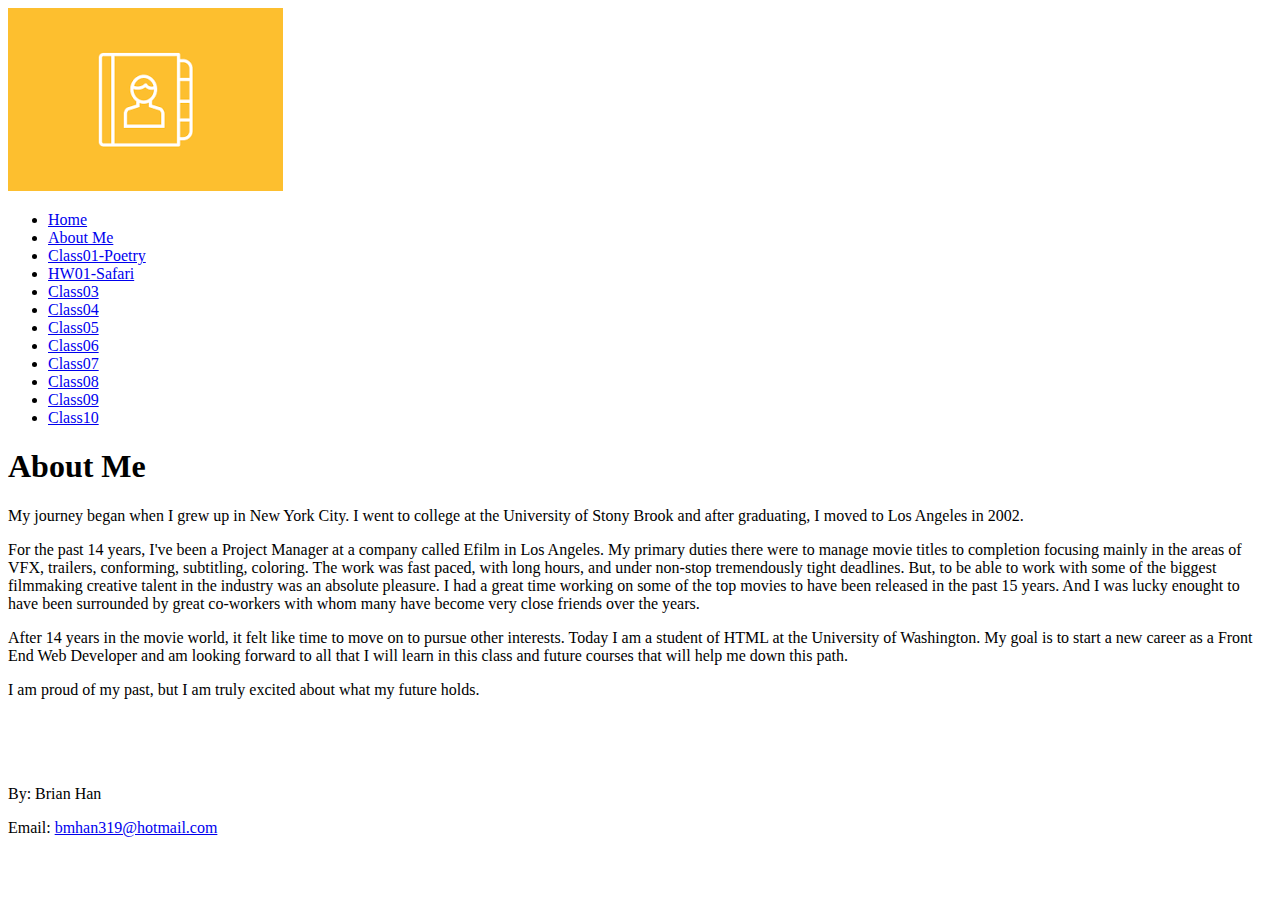
==== about-me.html @ 6e24cd01 "adjusting Class01 link to about-me files" ====
<!DOCTYPE html>
<html lang="en">
    
<head>
  <meta charset="UTF-8">
  <meta name="description" content="Portfolio Site, Homework#2, about,me">
  <meta name="keywords" content="portfolio,brian,han,homework,about,me">
  <meta name="author" content="Brian Han">
  <meta name="viewport" content="width=device-width, initial-scale=1.0">
  <title>About Me</title>
</head>
  
<body>
  <header>
    <img src="images/portfolio.png" alt="portfolio image">
    <ul>
      <li><a href="index.html">Home</a></li>
      <li><a href="about-me.html">About Me</a></li>
      <li><a href="class01/index.html">Class01-Poetry</a></li>
      <li><a href="https://bmhan319.github.io/homework1/">HW01-Safari</a></li>
      <li><a href="../class03/coming-soon.html">Class03</a></li>
      <li><a href="../class04/coming-soon.html">Class04</a></li>
      <li><a href="../class05/coming-soon.html">Class05</a></li>
      <li><a href="../class06/coming-soon.html">Class06</a></li>
      <li><a href="../class07/coming-soon.html">Class07</a></li>
      <li><a href="../class08/coming-soon.html">Class08</a></li>
      <li><a href="../class09/coming-soon.html">Class09</a></li>
      <li><a href="../class10/coming-soon.html">Class10</a></li>
    </ul>
  </header>
  
  <article>
    <h1>About Me</h1>
    <p>My journey began when I grew up in New York City.  I went to college at the University of Stony Brook and after graduating, I moved to Los Angeles in 2002.</p> 
    
    <p>For the past 14 years, I've been a Project Manager at a company called Efilm in Los Angeles. My primary duties there were to manage movie titles to completion focusing mainly in the areas of VFX, trailers, conforming, subtitling, coloring. The work was fast paced, with long hours, and under non-stop tremendously tight deadlines. But, to be able to work with some of the biggest filmmaking creative talent in the industry was an absolute pleasure.  I had a great time working on some of the top movies to have been released in the past 15 years. And I was lucky enought to have been surrounded by great co-workers with whom many have become very close friends over the years.</p>

    <p>After 14 years in the movie world, it felt like time to move on to pursue other interests. Today I am a student of HTML at the University of Washington. My goal is to start a new career as a Front End Web Developer and am looking forward to all that I will learn in this class and future courses that will help me down this path.</p>

    <p>I am proud of my past, but I am truly excited about what my future holds.</p>
  </article>
    <br>
    <br>
    <br>
  <footer>
    <p>By: Brian Han</p>
    <p>Email: <a href="mailto:bmhan319@hotmail.com">bmhan319@hotmail.com</a></p>
  </footer>
</body>
</html>
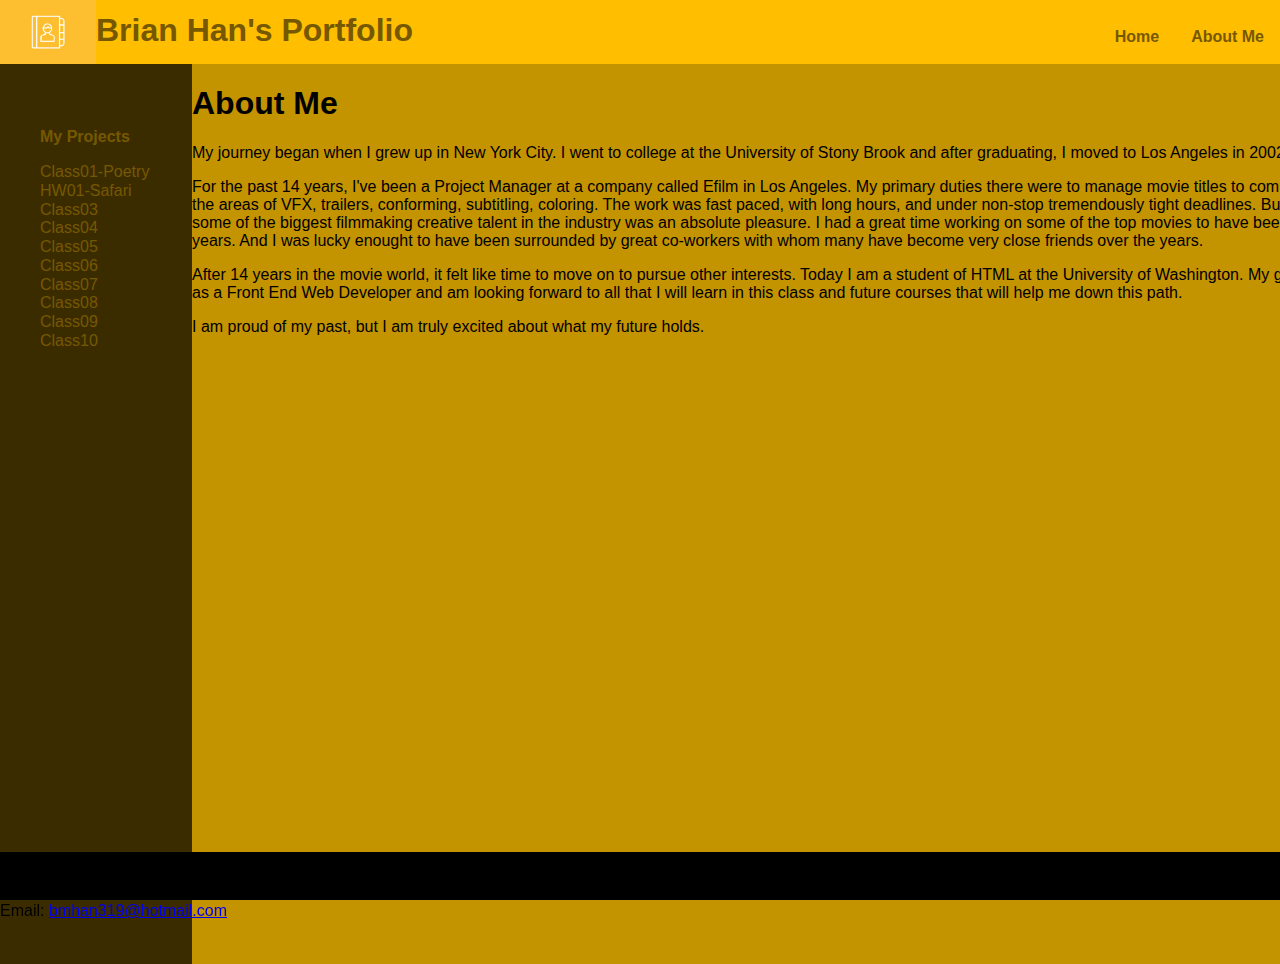
==== commit d7856bda: "added css link, changed the header to match the new index header" ====
--- a/about-me.html
+++ b/about-me.html
@@ -7,26 +7,36 @@
   <meta name="keywords" content="portfolio,brian,han,homework,about,me">
   <meta name="author" content="Brian Han">
   <meta name="viewport" content="width=device-width, initial-scale=1.0">
+  <link rel="stylesheet" type="text/css" href="styles/first-stylesheet.css">
   <title>About Me</title>
 </head>
   
 <body>
   <header>
-    <img src="images/portfolio.png" alt="portfolio image">
+    <nav class="navbar">
+      <img src="images/portfolio.png" alt="portfolio image">
+      <h1>Brian Han's Portfolio</h1>
     <ul>
+      <li><a href="about-me.html">About Me</a></li>
       <li><a href="index.html">Home</a></li>
-      <li><a href="about-me.html">About Me</a></li>
+    </ul>
+    </nav>
+    
+    <aside class="sidenav">
+    <ul>
+      <li><h4>My Projects</h4></li>
       <li><a href="class01/index.html">Class01-Poetry</a></li>
       <li><a href="https://bmhan319.github.io/homework1/">HW01-Safari</a></li>
-      <li><a href="../class03/coming-soon.html">Class03</a></li>
-      <li><a href="../class04/coming-soon.html">Class04</a></li>
-      <li><a href="../class05/coming-soon.html">Class05</a></li>
-      <li><a href="../class06/coming-soon.html">Class06</a></li>
-      <li><a href="../class07/coming-soon.html">Class07</a></li>
-      <li><a href="../class08/coming-soon.html">Class08</a></li>
-      <li><a href="../class09/coming-soon.html">Class09</a></li>
-      <li><a href="../class10/coming-soon.html">Class10</a></li>
+      <li><a href="coming-soon.html">Class03</a></li>
+      <li><a href="coming-soon.html">Class04</a></li>
+      <li><a href="coming-soon.html">Class05</a></li>
+      <li><a href="coming-soon.html">Class06</a></li>
+      <li><a href="coming-soon.html">Class07</a></li>
+      <li><a href="coming-soon.html">Class08</a></li>
+      <li><a href="coming-soon.html">Class09</a></li>
+      <li><a href="coming-soon.html">Class10</a></li>
     </ul>
+    </aside>
   </header>
   
   <article>
--- a/styles/first-stylesheet.css
+++ b/styles/first-stylesheet.css
@@ -0,0 +1,178 @@
+body {
+  font-family: "Calibri Light", sans-serif;
+}
+
+nav { 
+  top: 0;
+  right: 0;
+  left: 0;
+  background: #ffbf00;
+  height: 4rem;
+  width: 100%;
+  position: absolute;
+}
+
+nav img {
+  float: left;
+  margin: 0px;
+  border: 0px;
+  padding: 0px;
+  width: 6rem;
+  height: 4rem;
+}
+
+nav h1 {
+  float: left;
+  display: block;
+  color: #765800;
+  vertical-align: middle;
+  margin: 0px;
+  padding: .75rem 0rem;
+  border:0px;
+  font-size: 2rem;
+
+}
+
+nav h1:hover {
+  color: #140f00;
+}
+nav ul li {
+  display: inline;
+}
+
+nav ul li a{
+  text-decoration: none;
+  float:right;
+  display: block;
+  color: #765800;
+  margin: 0rem 1rem;
+  font-size: 1rem;
+  font-weight: bold;
+  vertical-align: middle;
+  padding: .75rem 0rem;
+}
+
+nav ul li a:hover {
+  color: #140f00;
+}
+
+aside {
+  background: #3b2c00;
+  top: 4rem;
+  left: 0rem;
+  height: 100%;
+  width: 12rem;
+  position: absolute;
+  margin: 0rem;
+  padding:0rem;
+  border: 0rem;
+}
+
+aside ul li {
+  list-style-type: none;
+}
+aside ul li h4 {
+  text-decoration: none;
+  font-size: 1rem;
+  margin: 0rem;
+  padding: 3rem 0rem 1rem 0rem;
+  color: #765800;
+  text-align: left;
+  vertical-align: middle;
+}
+
+aside ul li a {
+  text-decoration: none;
+  margin: 0rem;
+  padding: 0rem 0rem 0rem 0rem;
+  color: #765800;
+  text-align: left;
+  vertical-align: middle;
+}
+aside ul li a:hover {
+  color:  #ffbf00
+}
+
+article {
+  background: #c49300;
+  top: 4rem;
+  left: 12rem;
+  height: 100%;
+  width: 100%;
+  position: absolute;
+  margin: 0rem;
+  padding:0rem;
+  border: 0rem;
+}
+
+.first {
+  text-align:left;
+  width: 70%; 
+  padding-top: 3rem; 
+  padding-left: 5%;
+  padding-right: 5%;
+}
+
+.second {
+  text-align:left;
+  width: 70%; 
+  margin-left: 5%;
+  margin-right: 5%;
+}
+.third {
+  text-align:left;
+  width: 70%;
+  margin-left: 5%;
+  margin-right: 5%;
+}
+.fourth {
+  text-align:left;
+  width: 70%;
+  margin-left: 5%;
+  margin-right: 5%;
+}
+.fifth {
+  text-align:left;
+  width: 70%;
+  margin-left: 5%;
+  margin-right: 5%;
+}
+
+
+footer {
+  background: black;
+  height: 3rem;
+  width: 100%;
+  margin: 0rem;
+  padding: 0rem;
+  position: fixed;
+  left: 0;
+  bottom: 0;
+}
+.name {
+  float: left;
+  display: block;
+  color: white;
+  margin: 0px;
+  padding: 0rem;
+  border:0px;
+  font-size: .75rem;
+}
+.email {
+  float: right;
+  display: block;
+  color: white;
+  vertical-align: middle;
+  margin: 0px;
+  padding: 0rem 1rem;
+  border:0px;
+  font-size: .75rem;
+}
+.email a {
+  text-decoration: none;
+  color: white;
+}
+
+.email a:hover{
+  color:#c49300;
+}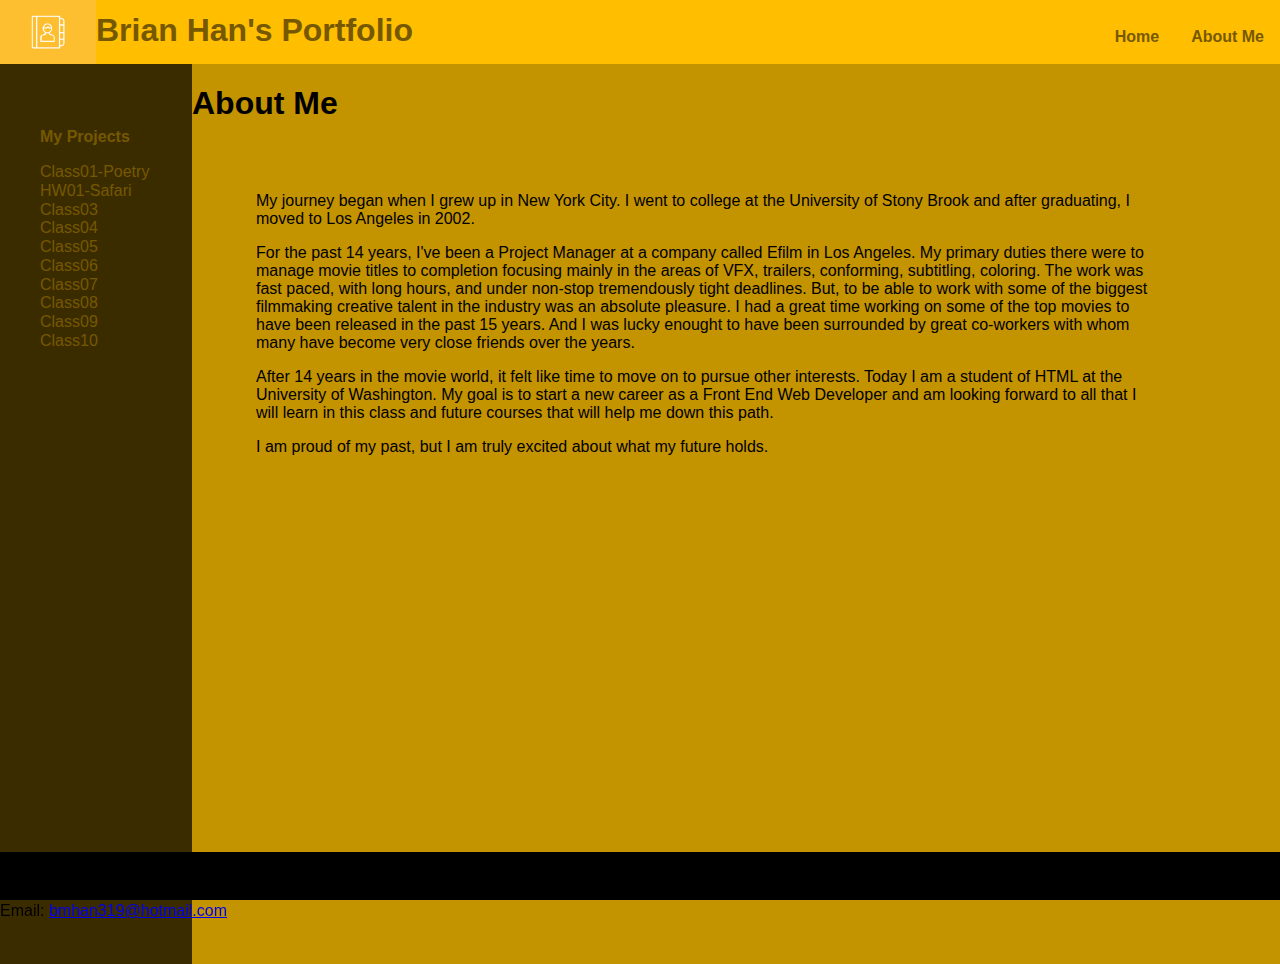
==== commit 6f7aa0a4: "added classes to the p tag to match the index page" ====
--- a/about-me.html
+++ b/about-me.html
@@ -41,17 +41,15 @@
   
   <article>
     <h1>About Me</h1>
-    <p>My journey began when I grew up in New York City.  I went to college at the University of Stony Brook and after graduating, I moved to Los Angeles in 2002.</p> 
+    <p class="first">My journey began when I grew up in New York City.  I went to college at the University of Stony Brook and after graduating, I moved to Los Angeles in 2002.</p> 
     
-    <p>For the past 14 years, I've been a Project Manager at a company called Efilm in Los Angeles. My primary duties there were to manage movie titles to completion focusing mainly in the areas of VFX, trailers, conforming, subtitling, coloring. The work was fast paced, with long hours, and under non-stop tremendously tight deadlines. But, to be able to work with some of the biggest filmmaking creative talent in the industry was an absolute pleasure.  I had a great time working on some of the top movies to have been released in the past 15 years. And I was lucky enought to have been surrounded by great co-workers with whom many have become very close friends over the years.</p>
+    <p class="second">For the past 14 years, I've been a Project Manager at a company called Efilm in Los Angeles. My primary duties there were to manage movie titles to completion focusing mainly in the areas of VFX, trailers, conforming, subtitling, coloring. The work was fast paced, with long hours, and under non-stop tremendously tight deadlines. But, to be able to work with some of the biggest filmmaking creative talent in the industry was an absolute pleasure.  I had a great time working on some of the top movies to have been released in the past 15 years. And I was lucky enought to have been surrounded by great co-workers with whom many have become very close friends over the years.</p>
 
-    <p>After 14 years in the movie world, it felt like time to move on to pursue other interests. Today I am a student of HTML at the University of Washington. My goal is to start a new career as a Front End Web Developer and am looking forward to all that I will learn in this class and future courses that will help me down this path.</p>
+    <p class="third">After 14 years in the movie world, it felt like time to move on to pursue other interests. Today I am a student of HTML at the University of Washington. My goal is to start a new career as a Front End Web Developer and am looking forward to all that I will learn in this class and future courses that will help me down this path.</p>
 
-    <p>I am proud of my past, but I am truly excited about what my future holds.</p>
+    <p class="fourth">I am proud of my past, but I am truly excited about what my future holds.</p>
   </article>
-    <br>
-    <br>
-    <br>
+
   <footer>
     <p>By: Brian Han</p>
     <p>Email: <a href="mailto:bmhan319@hotmail.com">bmhan319@hotmail.com</a></p>
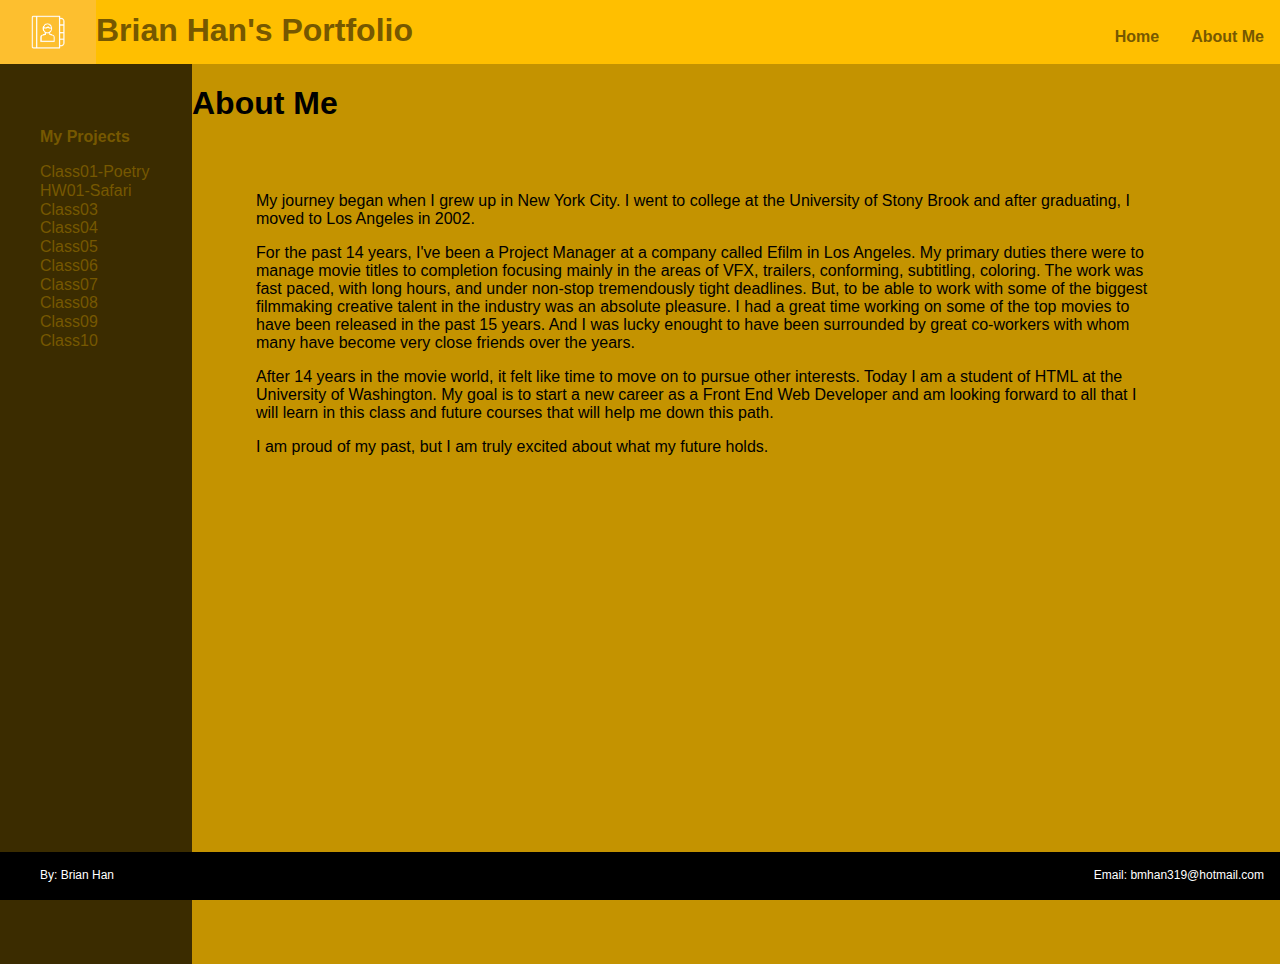
==== commit 9c33cd26: "adjusted footer tags with ul rather than p to match the index page" ====
--- a/about-me.html
+++ b/about-me.html
@@ -51,8 +51,10 @@
   </article>
 
   <footer>
-    <p>By: Brian Han</p>
-    <p>Email: <a href="mailto:bmhan319@hotmail.com">bmhan319@hotmail.com</a></p>
+    <ul>
+    <li class="name">By: Brian Han</li>
+      <li class="email">Email: <a href="mailto:bmhan319@hotmail.com">bmhan319@hotmail.com</a></li>
+    </ul>
   </footer>
 </body>
 </html>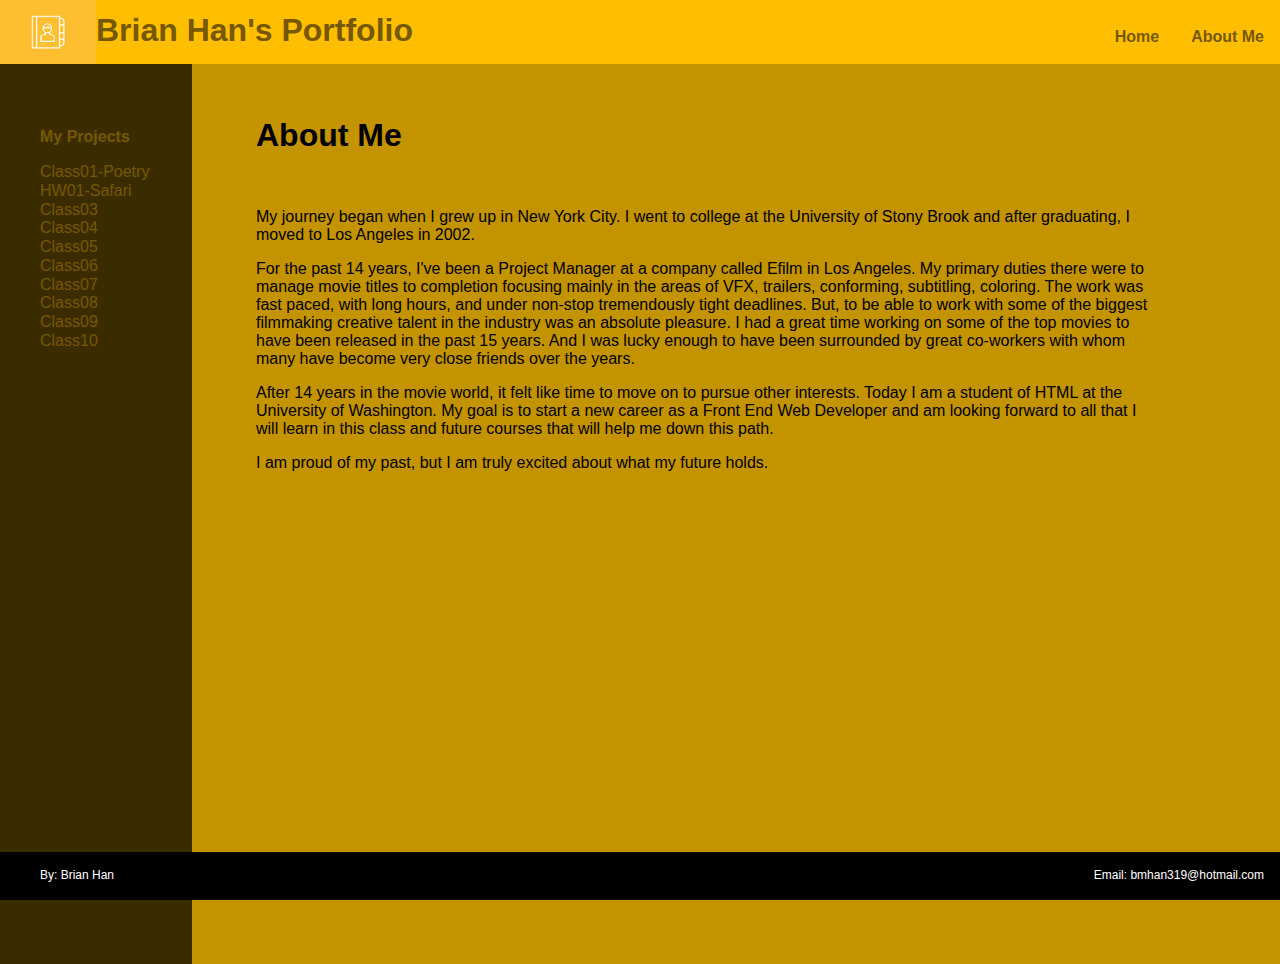
==== commit 02656c62: "fixed a typo on the word-enough" ====
--- a/about-me.html
+++ b/about-me.html
@@ -43,7 +43,7 @@
     <h1>About Me</h1>
     <p class="first">My journey began when I grew up in New York City.  I went to college at the University of Stony Brook and after graduating, I moved to Los Angeles in 2002.</p> 
     
-    <p class="second">For the past 14 years, I've been a Project Manager at a company called Efilm in Los Angeles. My primary duties there were to manage movie titles to completion focusing mainly in the areas of VFX, trailers, conforming, subtitling, coloring. The work was fast paced, with long hours, and under non-stop tremendously tight deadlines. But, to be able to work with some of the biggest filmmaking creative talent in the industry was an absolute pleasure.  I had a great time working on some of the top movies to have been released in the past 15 years. And I was lucky enought to have been surrounded by great co-workers with whom many have become very close friends over the years.</p>
+    <p class="second">For the past 14 years, I've been a Project Manager at a company called Efilm in Los Angeles. My primary duties there were to manage movie titles to completion focusing mainly in the areas of VFX, trailers, conforming, subtitling, coloring. The work was fast paced, with long hours, and under non-stop tremendously tight deadlines. But, to be able to work with some of the biggest filmmaking creative talent in the industry was an absolute pleasure.  I had a great time working on some of the top movies to have been released in the past 15 years. And I was lucky enough to have been surrounded by great co-workers with whom many have become very close friends over the years.</p>
 
     <p class="third">After 14 years in the movie world, it felt like time to move on to pursue other interests. Today I am a student of HTML at the University of Washington. My goal is to start a new career as a Front End Web Developer and am looking forward to all that I will learn in this class and future courses that will help me down this path.</p>
 
--- a/styles/first-stylesheet.css
+++ b/styles/first-stylesheet.css
@@ -105,10 +105,18 @@
   border: 0rem;
 }
 
+article h1{
+  text-align:left;
+  width: 70%; 
+  padding-top: 2rem; 
+  padding-left: 5%;
+  padding-right: 5%;
+}
+
 .first {
   text-align:left;
   width: 70%; 
-  padding-top: 3rem; 
+  padding-top: 2rem; 
   padding-left: 5%;
   padding-right: 5%;
 }
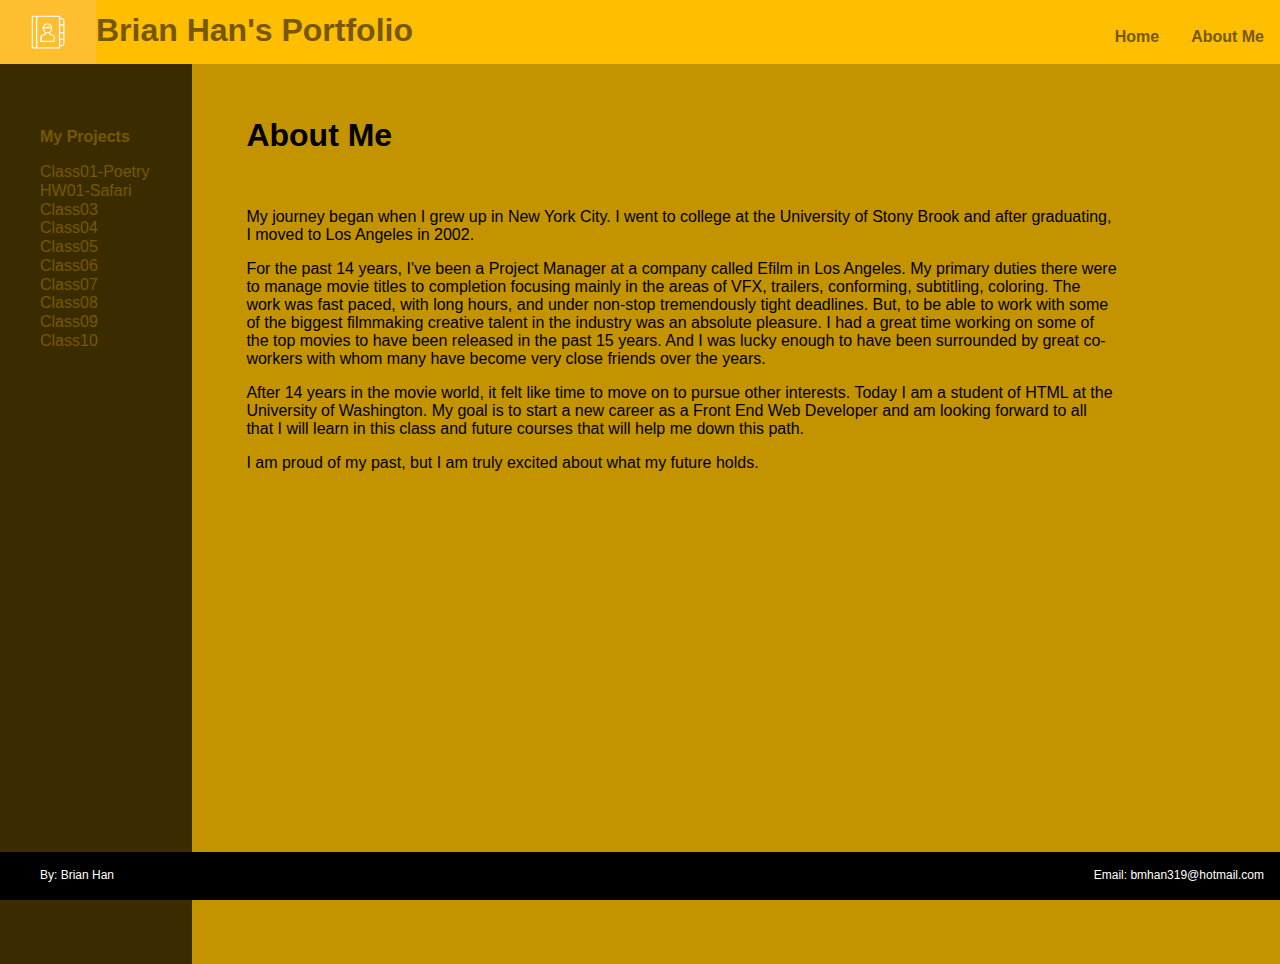
==== commit 8883502c: "Add files via upload" ====
--- a/about-me.html
+++ b/about-me.html
@@ -56,5 +56,6 @@
       <li class="email">Email: <a href="mailto:bmhan319@hotmail.com">bmhan319@hotmail.com</a></li>
     </ul>
   </footer>
+  
 </body>
 </html>--- a/styles/first-stylesheet.css
+++ b/styles/first-stylesheet.css
@@ -1,10 +1,10 @@
 body {
   font-family: "Calibri Light", sans-serif;
+  width:100%;
 }
 
 nav { 
   top: 0;
-  right: 0;
   left: 0;
   background: #ffbf00;
   height: 4rem;
@@ -98,7 +98,6 @@
   top: 4rem;
   left: 12rem;
   height: 100%;
-  width: 100%;
   position: absolute;
   margin: 0rem;
   padding:0rem;
@@ -115,7 +114,7 @@
 
 .first {
   text-align:left;
-  width: 70%; 
+  width: 80%; 
   padding-top: 2rem; 
   padding-left: 5%;
   padding-right: 5%;
@@ -123,29 +122,22 @@
 
 .second {
   text-align:left;
-  width: 70%; 
+  width: 80%; 
   margin-left: 5%;
   margin-right: 5%;
 }
 .third {
   text-align:left;
-  width: 70%;
+  width: 80%;
   margin-left: 5%;
   margin-right: 5%;
 }
 .fourth {
   text-align:left;
-  width: 70%;
+  width: 80%;
   margin-left: 5%;
   margin-right: 5%;
 }
-.fifth {
-  text-align:left;
-  width: 70%;
-  margin-left: 5%;
-  margin-right: 5%;
-}
-
 
 footer {
   background: black;
@@ -153,6 +145,7 @@
   width: 100%;
   margin: 0rem;
   padding: 0rem;
+  border: 0rem;
   position: fixed;
   left: 0;
   bottom: 0;
